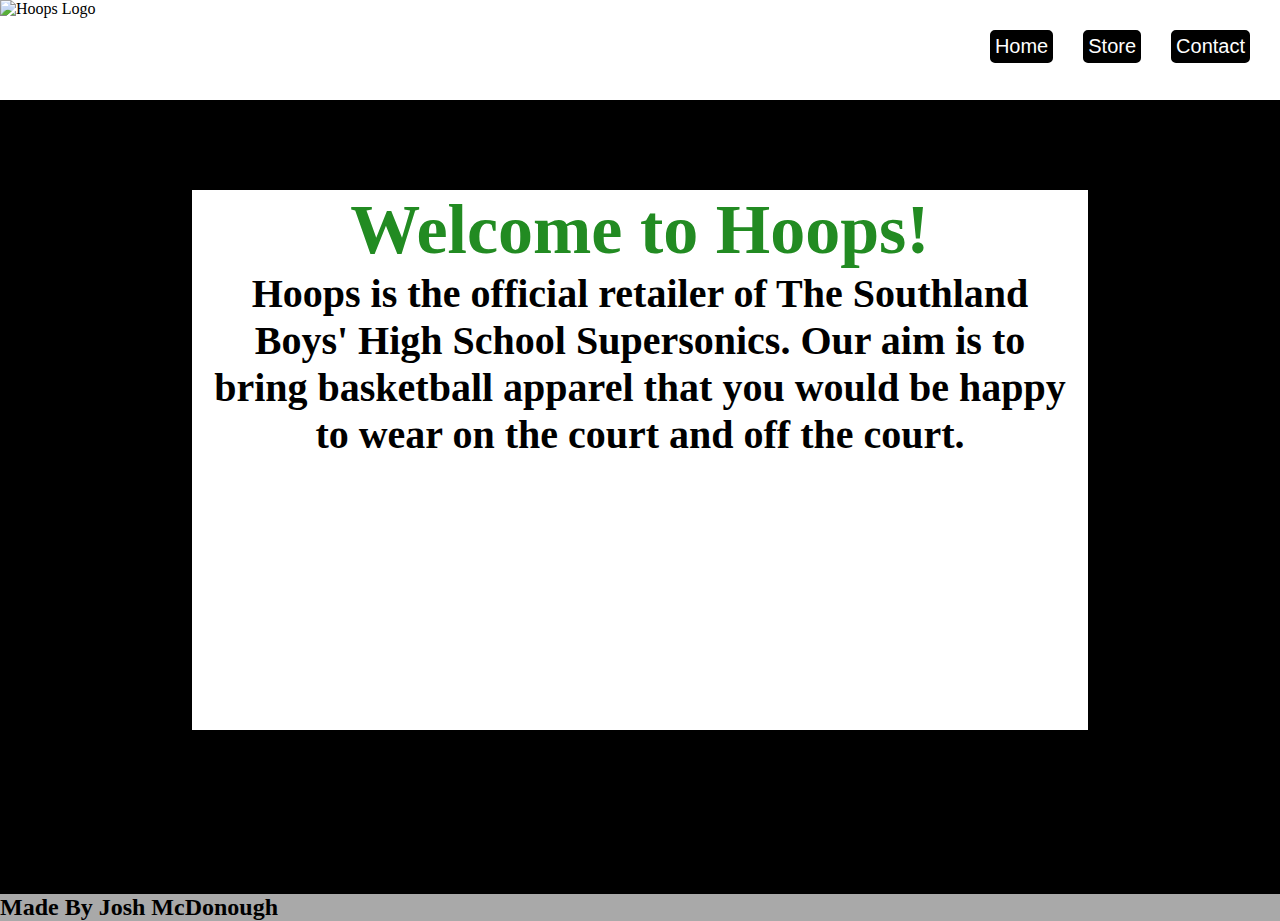
==== index.html @ 32ee35ff "Add files via upload" ====
<!doctype html>
<head>
    <title>Hoops Website</title>
    <link rel="stylesheet" href="styles.css">
</head>
<body>
    <nav>
        <img src="C:\Users\josh.mcdonough\OneDrive - Southland Boys' High School\Pictures/HoopsLogo5.png" alt="Hoops Logo">
        <a href="">Contact</a>
        <a href="">Store</a>
        <a href="index.html">Home</a>
    </nav>
    
    <section>
        <h1>Welcome to Hoops!</h1>
        <h3>Hoops is the official retailer of The Southland Boys' High School Supersonics. Our aim is to bring basketball apparel that you would be happy to wear on the court and off the court. </h3>
    </section>

    <footer>
    <h2>Made By Josh McDonough</h2>
    </footer>
</body>
---- styles.css ----
html {
    background-color: black;
    height: 100%;
}

* {
    margin: 0;
    padding: 0;
}

nav {
    background-color: white;
    margin: 0;
    height: 100px;
    margin-bottom: 20px;
}

nav img {
    float:left 
}

nav a {
    background-color: black;
    border: 5px solid black;
    border-radius: 5px;
    color: white;
    text-align: right;
    text-decoration: none;
    float: right;
    font-size: 20px;
    margin-right: 30px;
    margin-top: 30px;
    font-weight: normal;
    font-family: sans-serif;
}

a:hover {
    color:crimson;
}

section { 
    min-height: 60vh;
    margin: 10vh auto;
    background-color: white;
    width: 70%;
    margin-bottom: 164px;
}

h1 {
    font-size: 70px;
    color: forestgreen;
    text-align: center;
}

h3{
    font-size: 40px;
    margin-left: 20px;
    margin-right: 20px;
    text-align: center;
}

footer {
    background-color: darkgrey;
}
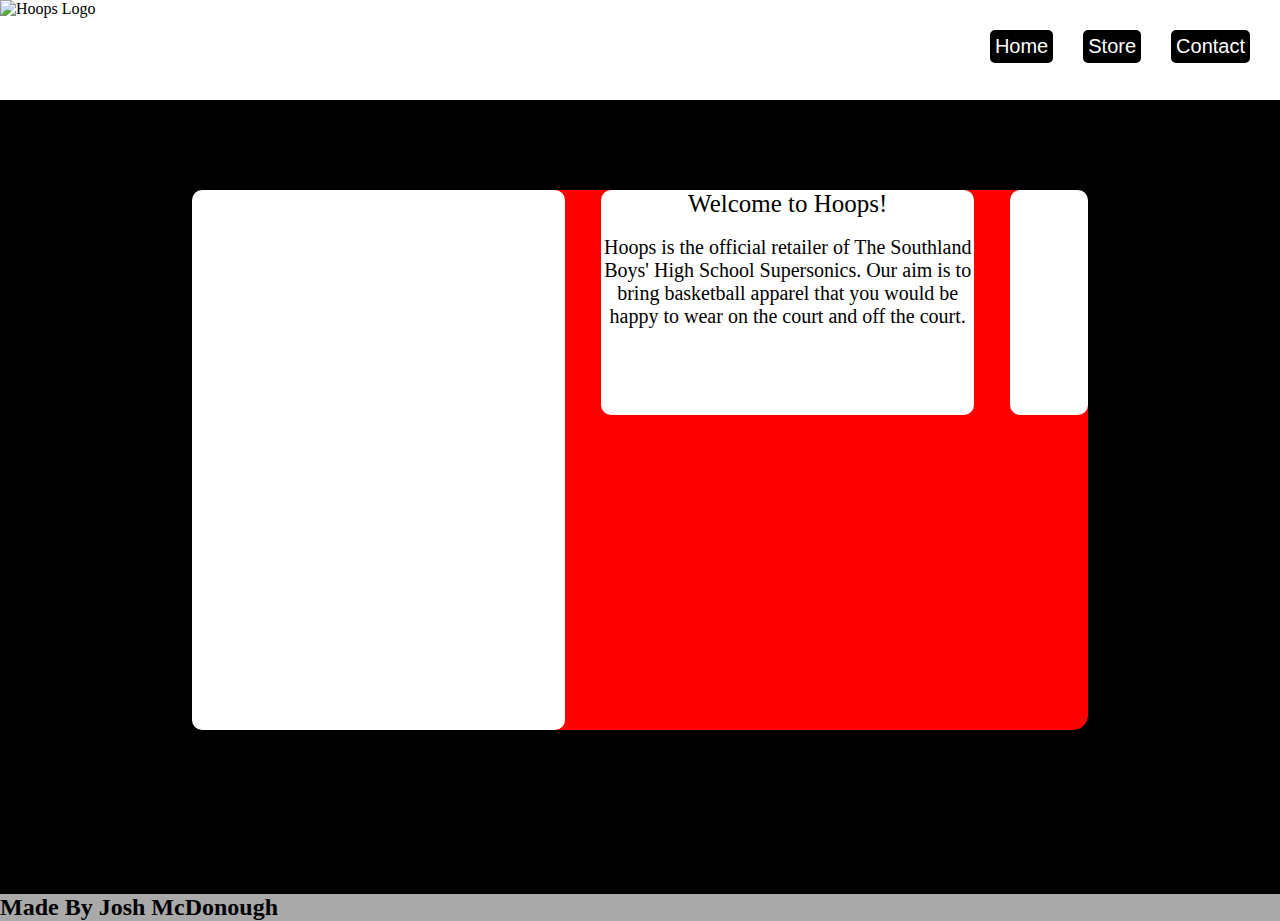
==== commit 8afb7f6a: "Add files via upload" ====
--- a/index.html
+++ b/index.html
@@ -6,14 +6,18 @@
 <body>
     <nav>
         <img src="C:\Users\josh.mcdonough\OneDrive - Southland Boys' High School\Pictures/HoopsLogo5.png" alt="Hoops Logo">
-        <a href="">Contact</a>
-        <a href="">Store</a>
+        <a href="contact.html">Contact</a>
+        <a href="store.html">Store</a>
         <a href="index.html">Home</a>
     </nav>
     
     <section>
-        <h1>Welcome to Hoops!</h1>
-        <h3>Hoops is the official retailer of The Southland Boys' High School Supersonics. Our aim is to bring basketball apparel that you would be happy to wear on the court and off the court. </h3>
+        
+        <div class="wrap">
+            <div class="bigbox"></div>
+            <div class="onebox"><h7>Welcome to Hoops!</h7><br><p>Hoops is the official retailer of The Southland Boys' High School Supersonics. Our aim is to bring basketball apparel that you would be happy to wear on the court and off the court.</p></div>
+               <div class="twobox"></div>
+        </div>
     </section>
 
     <footer>
--- a/styles.css
+++ b/styles.css
@@ -38,18 +38,65 @@
     color:crimson;
 }
 
+.bigbox {
+     width: 48%;
+    height: 60vh;
+    background-color: white;
+    border-radius: 10px;
+}
+
+.onebox {
+    display: inline-block;
+    width: 48%;
+    height: 25vh;
+    background-color: white;
+    margin-left: 4vh; 
+    border-radius: 10px;
+    float: right;
+}
+
+.twobox {
+    width: 10%;
+    height: 25vh;
+    background-color: white;
+    margin-left: 4vh; 
+    border-radius: 10px;
+    bottom: 0;
+}
+
+
 section { 
     min-height: 60vh;
     margin: 10vh auto;
-    background-color: white;
+    background-color: red;
     width: 70%;
     margin-bottom: 164px;
+    border-radius: 15px;
+    
+}
+
+.wrap {
+    display: flex;
+}
+
+p {
+    display: inline-block;
+    width: 100%;
+    vertical-align: top;
+    font-size: 20px;
+    text-align: center;
+    font-family: cursive;
+}
+
+section img {
+    margin-left: 30%;
 }
 
 h1 {
     font-size: 70px;
-    color: forestgreen;
+    color: white;
     text-align: center;
+    background-color: black;
 }
 
 h3{
@@ -59,6 +106,44 @@
     text-align: center;
 }
 
+h4 {
+    font-size: 70px;
+    color: white;
+    text-align: center;
+    background-color: black;
+}
+
+h5 {
+    font-size: 70px;
+    color: white;
+    background-color: black;
+    text-align: center;
+}
+
+
+
+h6 {
+    font-size: 20px;
+    text-align: center;
+    font-family: cursive;
+    background-color: black;
+    color: white;
+    width: 30%;
+    margin: 10vh auto;
+    border-radius: 15px;
+}
+
+h7 {
+    display: block;
+    width: 100%;
+    font-size: 25px;
+    color: black;
+    text-align: center;
+    font-family: cursive;
+}
+
+
+
 footer {
     background-color: darkgrey;
 }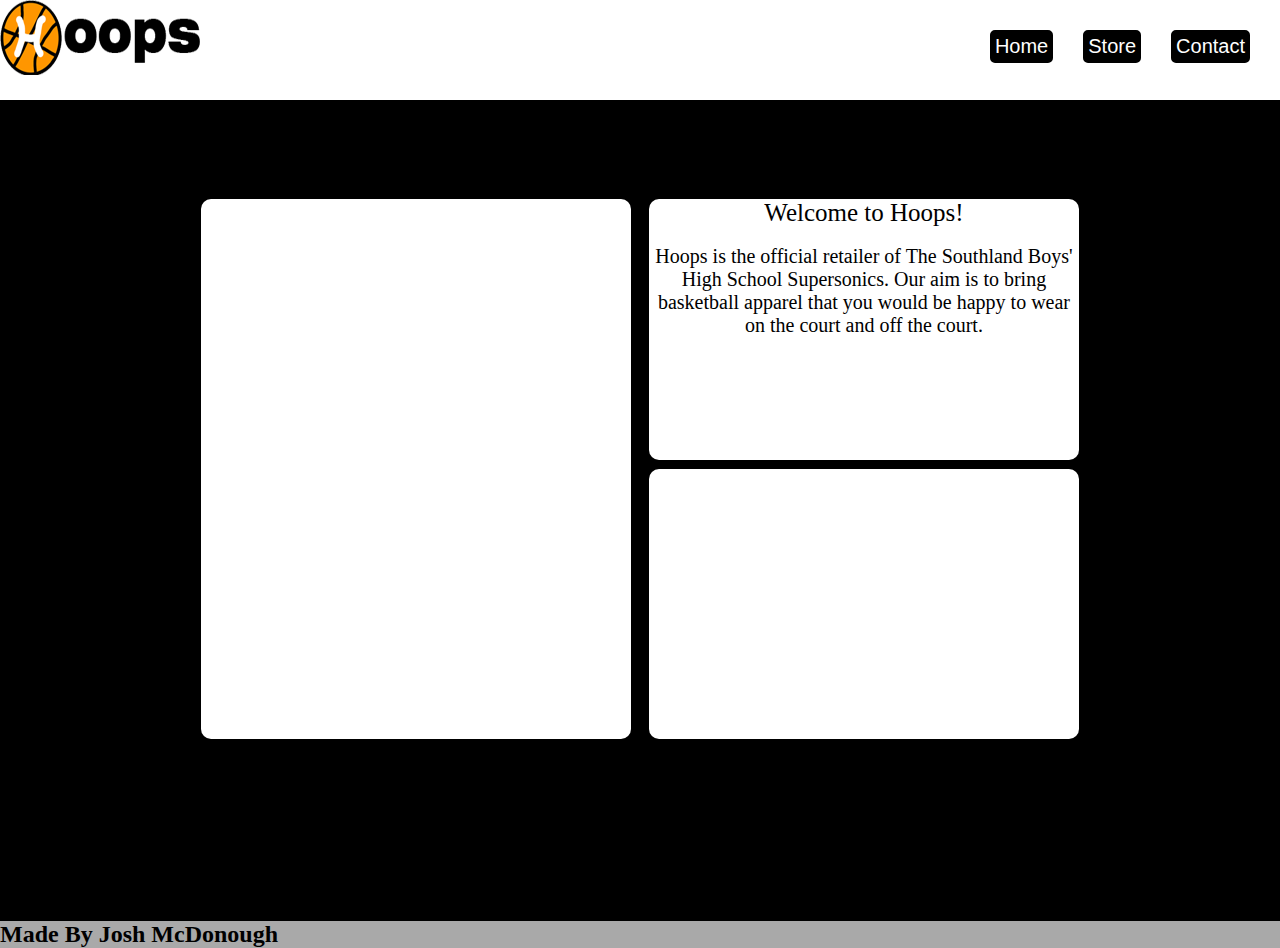
==== commit f030ae5d: "Add files via upload" ====
--- a/index.html
+++ b/index.html
@@ -1,26 +1,35 @@
 <!doctype html>
+
 <head>
     <title>Hoops Website</title>
     <link rel="stylesheet" href="styles.css">
 </head>
+
 <body>
     <nav>
-        <img src="C:\Users\josh.mcdonough\OneDrive - Southland Boys' High School\Pictures/HoopsLogo5.png" alt="Hoops Logo">
+        <img src="images/HoopsLogo5.png" alt="Hoops Logo">
         <a href="contact.html">Contact</a>
         <a href="store.html">Store</a>
         <a href="index.html">Home</a>
     </nav>
-    
+
     <section>
-        
+
         <div class="wrap">
-            <div class="bigbox"></div>
-            <div class="onebox"><h7>Welcome to Hoops!</h7><br><p>Hoops is the official retailer of The Southland Boys' High School Supersonics. Our aim is to bring basketball apparel that you would be happy to wear on the court and off the court.</p></div>
-               <div class="twobox"></div>
+            <div class="bigbox">
+                
+            </div>
+            <div class="right">
+                <div class="onebox">
+                    <h7>Welcome to Hoops!</h7><br>
+                    <p>Hoops is the official retailer of The Southland Boys' High School Supersonics. Our aim is to bring basketball apparel that you would be happy to wear on the court and off the court.</p>
+                </div>
+                <div class="twobox"></div>
+            </div>
         </div>
     </section>
 
     <footer>
-    <h2>Made By Josh McDonough</h2>
+        <h2>Made By Josh McDonough</h2>
     </footer>
-</body>+</body>
--- a/styles.css
+++ b/styles.css
@@ -16,7 +16,7 @@
 }
 
 nav img {
-    float:left 
+    float: left
 }
 
 nav a {
@@ -35,48 +35,62 @@
 }
 
 a:hover {
-    color:crimson;
+    color: crimson;
 }
 
 .bigbox {
-     width: 48%;
+    width: 48%;
+    margin: 1%;
     height: 60vh;
     background-color: white;
     border-radius: 10px;
 }
 
+.right {
+    width: 48%;
+    margin: 1%;
+}
+
 .onebox {
     display: inline-block;
-    width: 48%;
-    height: 25vh;
+    width: 100%;
+    height: 29vh;
     background-color: white;
-    margin-left: 4vh; 
     border-radius: 10px;
-    float: right;
 }
 
 .twobox {
-    width: 10%;
-    height: 25vh;
+    width: 100%;
+    margin: 1vh auto;
+    height: 30vh;
     background-color: white;
-    margin-left: 4vh; 
     border-radius: 10px;
-    bottom: 0;
 }
 
 
-section { 
+section {
     min-height: 60vh;
     margin: 10vh auto;
-    background-color: red;
+    background-color: black;
     width: 70%;
     margin-bottom: 164px;
     border-radius: 15px;
-    
+
+}
+
+.contact section {
+    min-height: 60vh;
+    margin: 10vh auto;
+    background-color: white;
+    width: 70%;
+    margin-bottom: 164px;
+    border-radius: 15px;
+
 }
 
 .wrap {
     display: flex;
+    flex-wrap: wrap;
 }
 
 p {
@@ -99,7 +113,7 @@
     background-color: black;
 }
 
-h3{
+h3 {
     font-size: 40px;
     margin-left: 20px;
     margin-right: 20px;
@@ -146,4 +160,4 @@
 
 footer {
     background-color: darkgrey;
-}+}
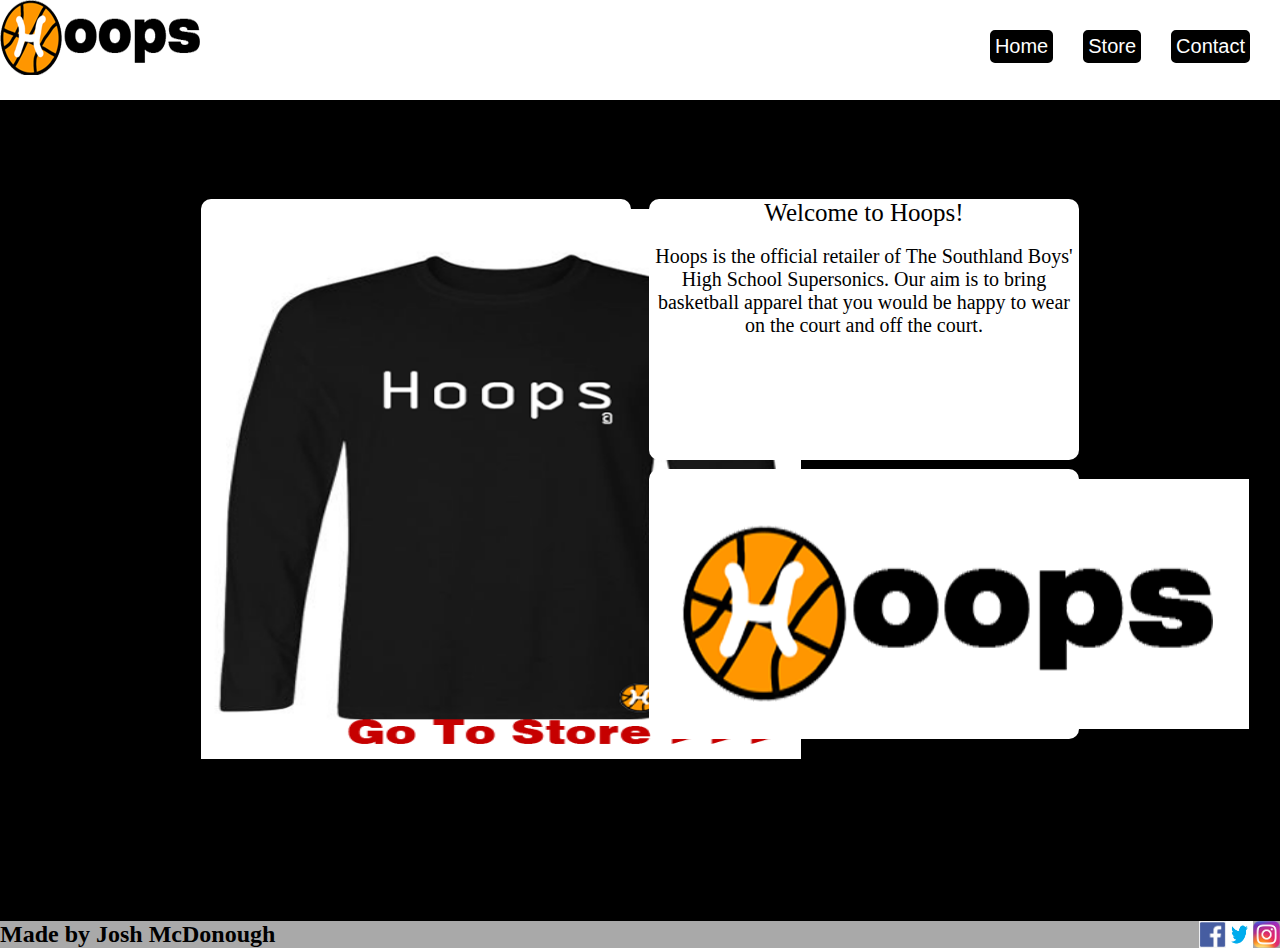
==== commit 5d005578: "Add files via upload" ====
--- a/index.html
+++ b/index.html
@@ -17,19 +17,30 @@
 
         <div class="wrap">
             <div class="bigbox">
-                
+                <a href="store.html">
+                    <img src="images/BigBoxImage.png">
+                </a>
             </div>
             <div class="right">
                 <div class="onebox">
                     <h7>Welcome to Hoops!</h7><br>
-                    <p>Hoops is the official retailer of The Southland Boys' High School Supersonics. Our aim is to bring basketball apparel that you would be happy to wear on the court and off the court.</p>
+                    <p>Hoops is the official retailer of The Southland Boys' High School Supersonics. Our aim is to bring basketball apparel that you would be happy to wear on the court and off the court.
                 </div>
-                <div class="twobox"></div>
+                <div class="twobox"><img src="images/HoopsLogo.png"></div>
             </div>
         </div>
     </section>
 
     <footer>
-        <h2>Made By Josh McDonough</h2>
+           <a href="https://www.instagram.com/">
+            <img src="images/IgLogo.png" href="Instagram">
+        </a>
+        <a href="https://www.instagram.com/">
+            <img src="images/TwitterLogo.png" href="Twitter">
+        </a>
+        <a href="https://twitter.com/">
+            <img src="images/FacebookLogo.png" href="Facebook">
+        </a>
+        <h2>Made by Josh McDonough</h2>
     </footer>
 </body>
--- a/styles.css
+++ b/styles.css
@@ -17,6 +17,26 @@
 
 nav img {
     float: left
+}
+
+bold {
+    margin-left: 10px;
+    font-size: 30px;
+    font-weight: bold;
+    font-family: cursive;
+}
+
+.bigbox img {
+    margin: 10px auto;
+    margin-bottom: 5px auto;
+    width: 600px;
+    height: 550px;
+}
+
+.twobox img {
+    margin: 10px auto;
+    width: 600px;
+    height: 250px;
 }
 
 nav a {
@@ -93,7 +113,7 @@
     flex-wrap: wrap;
 }
 
-p {
+.onebox p {
     display: inline-block;
     width: 100%;
     vertical-align: top;
@@ -156,8 +176,22 @@
     font-family: cursive;
 }
 
+h8 {
+    font-size: 25px;
+    margin-left: 5px;
+    font-family: cursive;
+}
+
 
 
 footer {
-    background-color: darkgrey;
+    background-color: darkgrey; 
+    vertical-align: top
 }
+
+footer img {
+    height: 27px;
+    width: 27px; 
+    vertical-align: top;
+    float: right;
+}
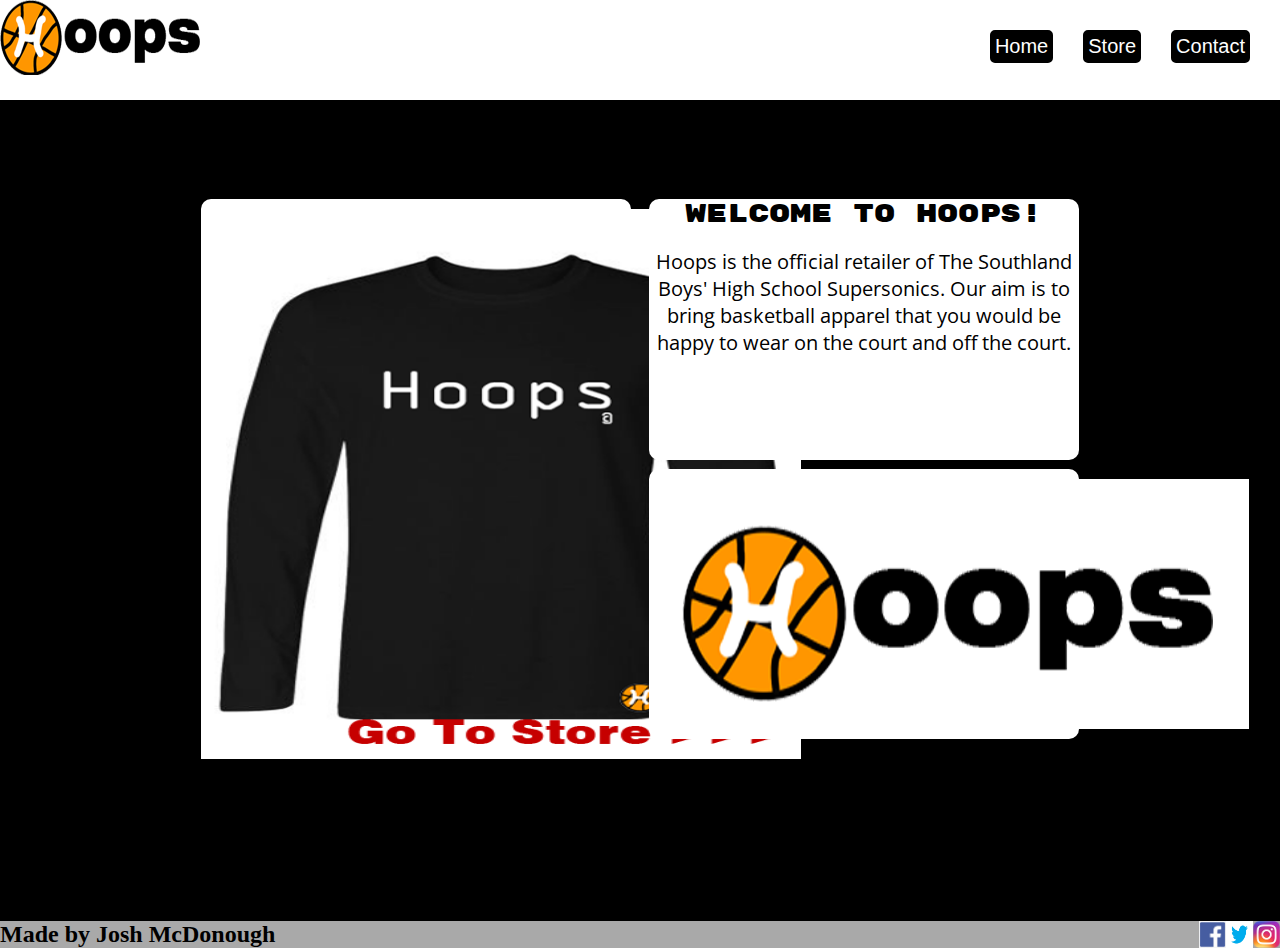
==== commit 68cef63f: "Add files via upload" ====
--- a/index.html
+++ b/index.html
@@ -3,6 +3,11 @@
 <head>
     <title>Hoops Website</title>
     <link rel="stylesheet" href="styles.css">
+    <style>
+        @import url('https://fonts.googleapis.com/css?family=Rubik+Mono+One&display=swap');
+        @import url('https://fonts.googleapis.com/css?family=Open+Sans&display=swap');
+
+    </style>
 </head>
 
 <body>
@@ -32,7 +37,7 @@
     </section>
 
     <footer>
-           <a href="https://www.instagram.com/">
+        <a href="https://www.instagram.com/">
             <img src="images/IgLogo.png" href="Instagram">
         </a>
         <a href="https://www.instagram.com/">
--- a/styles.css
+++ b/styles.css
@@ -23,7 +23,7 @@
     margin-left: 10px;
     font-size: 30px;
     font-weight: bold;
-    font-family: cursive;
+    font-family: 'Rubik Mono One', sans-serif;
 }
 
 .bigbox img {
@@ -119,7 +119,8 @@
     vertical-align: top;
     font-size: 20px;
     text-align: center;
-    font-family: cursive;
+    font-family: 'Open Sans', sans-serif;
+
 }
 
 section img {
@@ -131,6 +132,7 @@
     color: white;
     text-align: center;
     background-color: black;
+    font-family: 'Rubik Mono One', sans-serif;
 }
 
 h3 {
@@ -141,6 +143,7 @@
 }
 
 h4 {
+    font-family: 'Rubik Mono One', sans-serif;
     font-size: 70px;
     color: white;
     text-align: center;
@@ -152,6 +155,7 @@
     color: white;
     background-color: black;
     text-align: center;
+    font-family: 'Rubik Mono One', sans-serif;
 }
 
 
@@ -159,7 +163,7 @@
 h6 {
     font-size: 20px;
     text-align: center;
-    font-family: cursive;
+    font-family: 'Rubik Mono One', sans-serif;
     background-color: black;
     color: white;
     width: 30%;
@@ -173,25 +177,26 @@
     font-size: 25px;
     color: black;
     text-align: center;
-    font-family: cursive;
+    font-family: 'Rubik Mono One', sans-serif;
 }
 
 h8 {
     font-size: 25px;
     margin-left: 5px;
     font-family: cursive;
-}
-
+    font-family: 'Open Sans', sans-serif;
+
+}
 
 
 footer {
-    background-color: darkgrey; 
+    background-color: darkgrey;
     vertical-align: top
 }
 
 footer img {
     height: 27px;
-    width: 27px; 
+    width: 27px;
     vertical-align: top;
     float: right;
 }
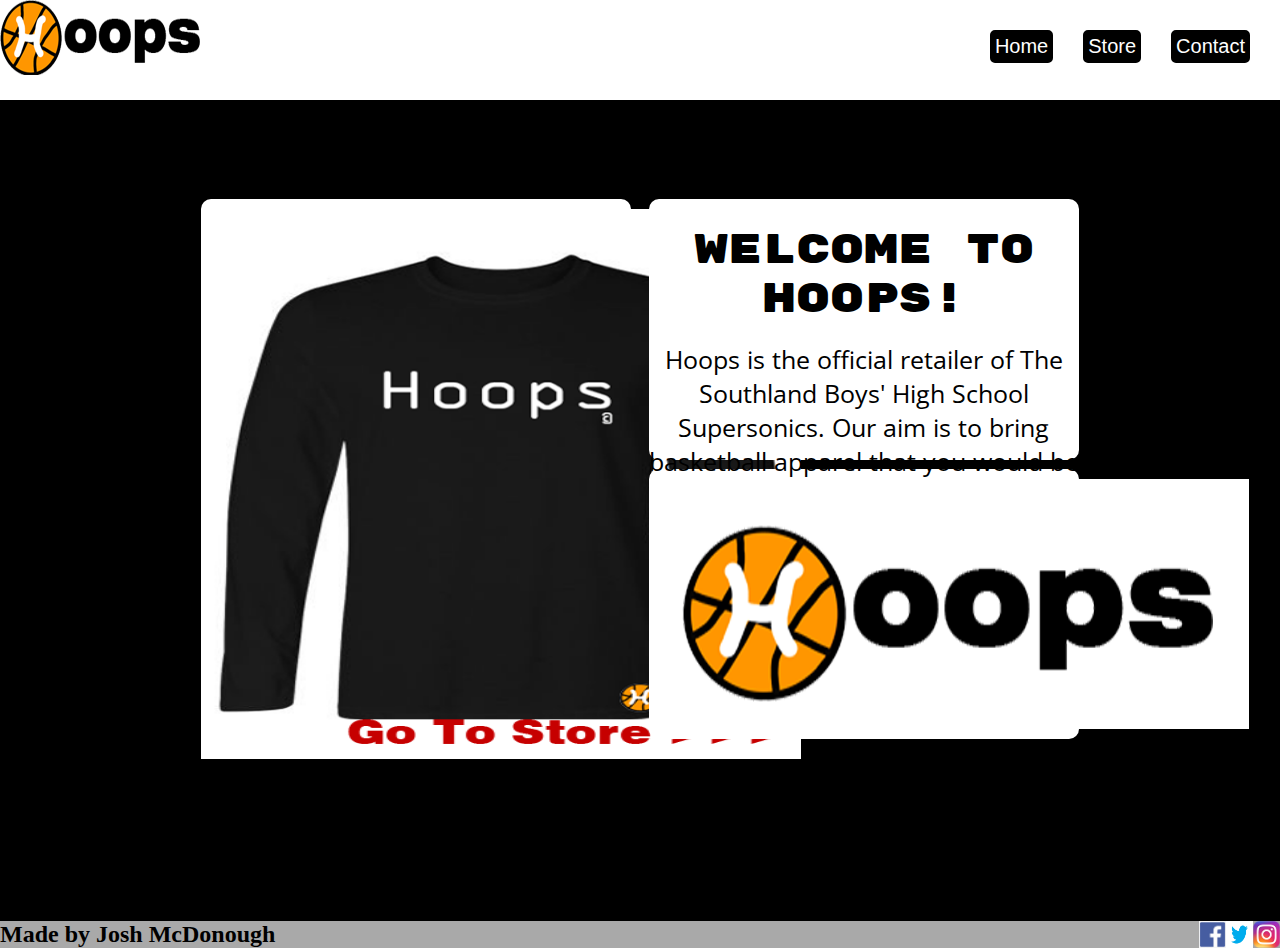
==== commit 46963786: "Add files via upload" ====
--- a/index.html
+++ b/index.html
@@ -29,7 +29,7 @@
             <div class="right">
                 <div class="onebox">
                     <h7>Welcome to Hoops!</h7><br>
-                    <p>Hoops is the official retailer of The Southland Boys' High School Supersonics. Our aim is to bring basketball apparel that you would be happy to wear on the court and off the court.
+                    <p>Hoops is the official retailer of The Southland Boys' High School Supersonics. Our aim is to bring basketball apparel that you would be happy to wear on and off the court.
                 </div>
                 <div class="twobox"><img src="images/HoopsLogo.png"></div>
             </div>
--- a/styles.css
+++ b/styles.css
@@ -2,12 +2,16 @@
     background-color: black;
     height: 100%;
 }
+
+/*My black background.*/
 
 * {
     margin: 0;
     padding: 0;
 }
 
+/*Sets the whole page.*/
+
 nav {
     background-color: white;
     margin: 0;
@@ -15,9 +19,14 @@
     margin-bottom: 20px;
 }
 
+/*My navigation bar*/
+
 nav img {
     float: left
 }
+
+/*This is for my logo in my navigation bar.*/
+
 
 bold {
     margin-left: 10px;
@@ -25,6 +34,8 @@
     font-weight: bold;
     font-family: 'Rubik Mono One', sans-serif;
 }
+
+/*This is for my headings in the Contacts page.*/
 
 .bigbox img {
     margin: 10px auto;
@@ -33,11 +44,15 @@
     height: 550px;
 }
 
+/*The image in my large box in Index.*/
+
 .twobox img {
     margin: 10px auto;
     width: 600px;
     height: 250px;
 }
+
+/*The image for my small box in Index.*/
 
 nav a {
     background-color: black;
@@ -54,9 +69,13 @@
     font-family: sans-serif;
 }
 
+/*So i can click on anchor*/
+
 a:hover {
     color: crimson;
 }
+
+/*When i hover over my anchors.*/
 
 .bigbox {
     width: 48%;
@@ -66,11 +85,15 @@
     border-radius: 10px;
 }
 
+/*So my index page has the boxes*/
+
 .right {
     width: 48%;
     margin: 1%;
 }
 
+/*This pushes the two small boxes on my contact to the right.*/
+
 .onebox {
     display: inline-block;
     width: 100%;
@@ -79,6 +102,8 @@
     border-radius: 10px;
 }
 
+/*So it's on the right.*/
+
 .twobox {
     width: 100%;
     margin: 1vh auto;
@@ -87,6 +112,7 @@
     border-radius: 10px;
 }
 
+/*So it's on the right.*/
 
 section {
     min-height: 60vh;
@@ -98,34 +124,43 @@
 
 }
 
+/*For all my sections sizes.*/
+
 .contact section {
     min-height: 60vh;
     margin: 10vh auto;
     background-color: white;
     width: 70%;
     margin-bottom: 164px;
-    border-radius: 15px;
-
-}
+    border-radius: 15px
+}
+
+/*For my contact pages section.*/
 
 .wrap {
     display: flex;
     flex-wrap: wrap;
 }
 
+/*Wrap makes sure the boxes fit.*/
+
 .onebox p {
     display: inline-block;
     width: 100%;
     vertical-align: top;
-    font-size: 20px;
+    font-size: 25px;
     text-align: center;
     font-family: 'Open Sans', sans-serif;
 
 }
+
+/*The small boxes words.*/
 
 section img {
     margin-left: 30%;
 }
+
+/*For my shop pages spacing.*/
 
 h1 {
     font-size: 70px;
@@ -174,10 +209,11 @@
 h7 {
     display: block;
     width: 100%;
-    font-size: 25px;
+    font-size: 40px;
     color: black;
     text-align: center;
     font-family: 'Rubik Mono One', sans-serif;
+    margin-top: 3vh;
 }
 
 h8 {
@@ -188,15 +224,20 @@
 
 }
 
+/*All these different h's are for my texts to have exactly what I want them to do.*/
 
 footer {
     background-color: darkgrey;
-    vertical-align: top
-}
+    vertical-align: top;
+}
+
+/*For my footer color and how the logos stay at the top.*/
 
 footer img {
     height: 27px;
     width: 27px;
+    float: right;
     vertical-align: top;
-    float: right;
-}
+}
+
+/*The social media images size on the footer.*/
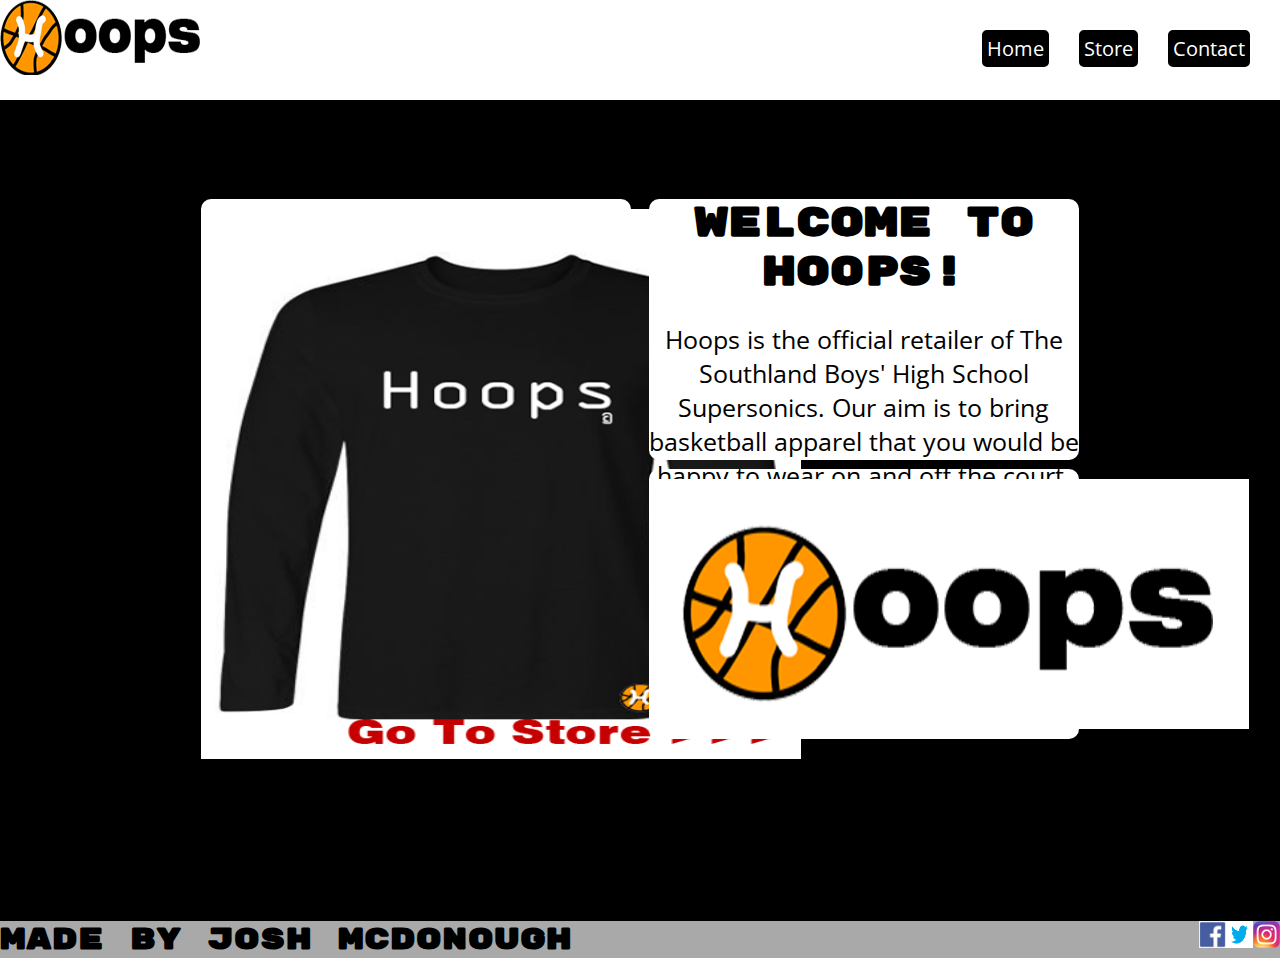
==== commit 919567ac: "Add files via upload" ====
--- a/index.html
+++ b/index.html
@@ -23,28 +23,28 @@
         <div class="wrap">
             <div class="bigbox">
                 <a href="store.html">
-                    <img src="images/BigBoxImage.png">
+                    <img src="images/BigBoxImage.png" alt="BigBoxImage">
                 </a>
             </div>
             <div class="right">
                 <div class="onebox">
-                    <h7>Welcome to Hoops!</h7><br>
+                    <h3>Welcome to Hoops!</h3><br>
                     <p>Hoops is the official retailer of The Southland Boys' High School Supersonics. Our aim is to bring basketball apparel that you would be happy to wear on and off the court.
                 </div>
-                <div class="twobox"><img src="images/HoopsLogo.png"></div>
+                <div class="twobox"><img src="images/HoopsLogo.png" alt="HoopsLogo"></div>
             </div>
         </div>
     </section>
 
     <footer>
         <a href="https://www.instagram.com/">
-            <img src="images/IgLogo.png" href="Instagram">
+            <img src="images/IgLogo.png" alt="Instagram">
         </a>
         <a href="https://www.instagram.com/">
-            <img src="images/TwitterLogo.png" href="Twitter">
+            <img src="images/TwitterLogo.png" alt="Twitter">
         </a>
         <a href="https://twitter.com/">
-            <img src="images/FacebookLogo.png" href="Facebook">
+            <img src="images/FacebookLogo.png" alt="Facebook">
         </a>
         <h2>Made by Josh McDonough</h2>
     </footer>
--- a/styles.css
+++ b/styles.css
@@ -1,6 +1,8 @@
 html {
     background-color: black;
     height: 100%;
+    font-family: 'Rubik Mono One', sans-serif;
+    font-size: 20px;
 }
 
 /*My black background.*/
@@ -66,7 +68,7 @@
     margin-right: 30px;
     margin-top: 30px;
     font-weight: normal;
-    font-family: sans-serif;
+    font-family: 'Open Sans', sans-serif;
 }
 
 /*So i can click on anchor*/
@@ -158,6 +160,7 @@
 
 section img {
     margin-left: 30%;
+    height: 500px;
 }
 
 /*For my shop pages spacing.*/
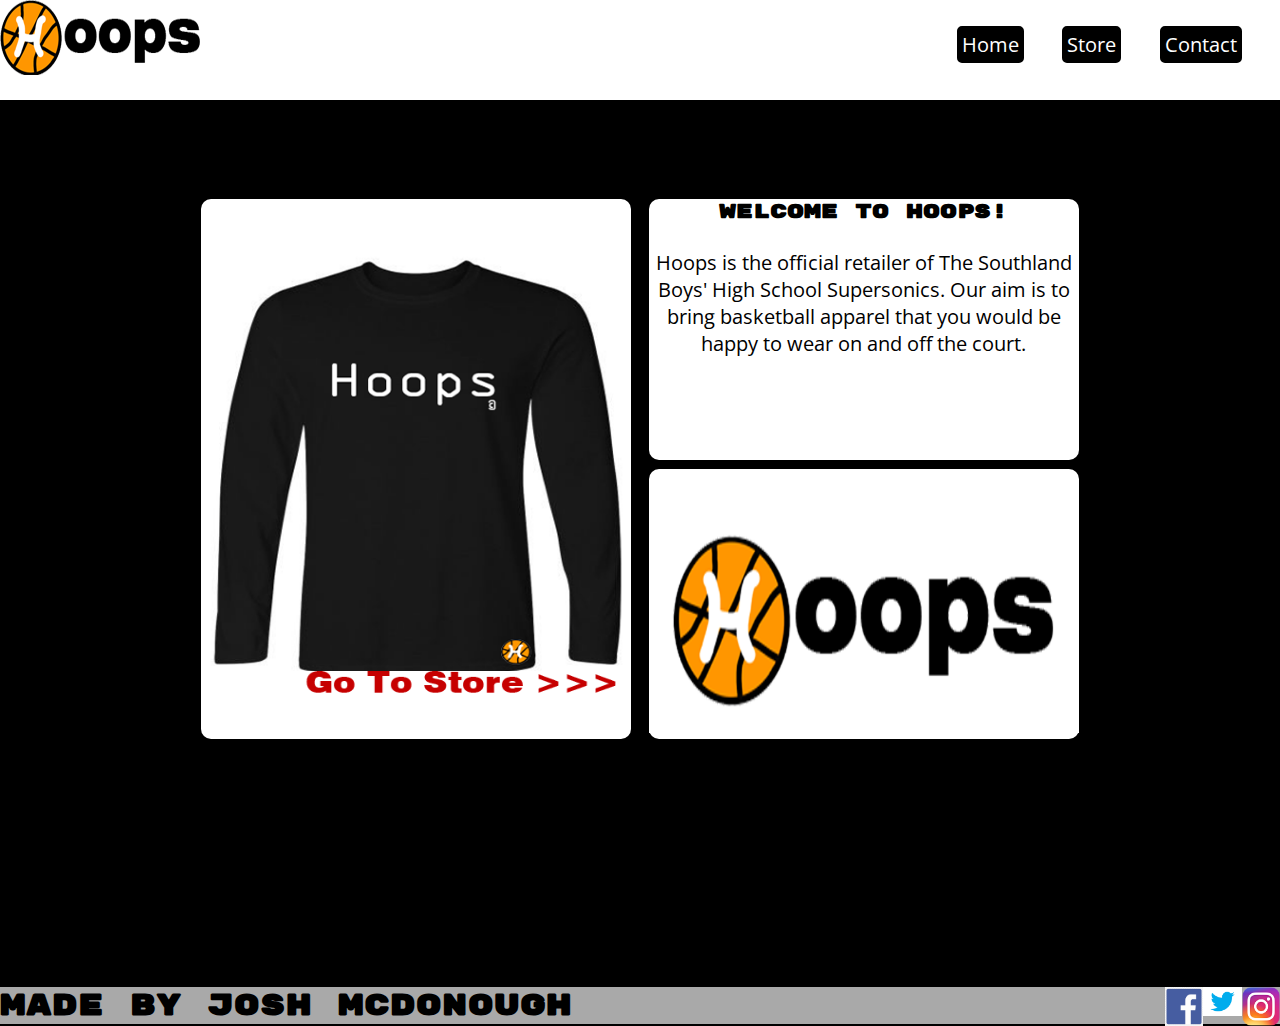
==== commit 590b1fb8: "Add files via upload" ====
--- a/index.html
+++ b/index.html
@@ -3,6 +3,7 @@
 <head>
     <title>Hoops Website</title>
     <link rel="stylesheet" href="styles.css">
+    <meta charset="UTF-8">
     <style>
         @import url('https://fonts.googleapis.com/css?family=Rubik+Mono+One&display=swap');
         @import url('https://fonts.googleapis.com/css?family=Open+Sans&display=swap');
--- a/styles.css
+++ b/styles.css
@@ -31,7 +31,7 @@
 
 
 bold {
-    margin-left: 10px;
+    margin-left: 5%;
     font-size: 30px;
     font-weight: bold;
     font-family: 'Rubik Mono One', sans-serif;
@@ -40,18 +40,18 @@
 /*This is for my headings in the Contacts page.*/
 
 .bigbox img {
-    margin: 10px auto;
-    margin-bottom: 5px auto;
-    width: 600px;
-    height: 550px;
+    margin: 5% auto;
+    margin-bottom: 5%s auto;
+    width: 100%;
+    height: 90%;
 }
 
 /*The image in my large box in Index.*/
 
 .twobox img {
-    margin: 10px auto;
-    width: 600px;
-    height: 250px;
+    margin: 5% auto;
+    width: 100%;
+    height: 90%;
 }
 
 /*The image for my small box in Index.*/
@@ -65,8 +65,8 @@
     text-decoration: none;
     float: right;
     font-size: 20px;
-    margin-right: 30px;
-    margin-top: 30px;
+    margin-right: 3%;
+    margin-top: 2%;
     font-weight: normal;
     font-family: 'Open Sans', sans-serif;
 }
@@ -121,7 +121,7 @@
     margin: 10vh auto;
     background-color: black;
     width: 70%;
-    margin-bottom: 164px;
+    margin-bottom: 18%;
     border-radius: 15px;
 
 }
@@ -133,7 +133,7 @@
     margin: 10vh auto;
     background-color: white;
     width: 70%;
-    margin-bottom: 164px;
+    margin-bottom: 16%;
     border-radius: 15px
 }
 
@@ -150,7 +150,7 @@
     display: inline-block;
     width: 100%;
     vertical-align: top;
-    font-size: 25px;
+    font-size: 100%;
     text-align: center;
     font-family: 'Open Sans', sans-serif;
 
@@ -159,8 +159,9 @@
 /*The small boxes words.*/
 
 section img {
-    margin-left: 30%;
-    height: 500px;
+    height: 5%;
+    margin-left: 8%;
+    width: 80%;
 }
 
 /*For my shop pages spacing.*/
@@ -174,7 +175,7 @@
 }
 
 h3 {
-    font-size: 40px;
+    font-size: 100%;
     margin-left: 20px;
     margin-right: 20px;
     text-align: center;
@@ -221,7 +222,7 @@
 
 h8 {
     font-size: 25px;
-    margin-left: 5px;
+    margin-left: 5%;
     font-family: cursive;
     font-family: 'Open Sans', sans-serif;
 
@@ -237,8 +238,8 @@
 /*For my footer color and how the logos stay at the top.*/
 
 footer img {
-    height: 27px;
-    width: 27px;
+    height: 100%;
+    width: 3%;
     float: right;
     vertical-align: top;
 }
